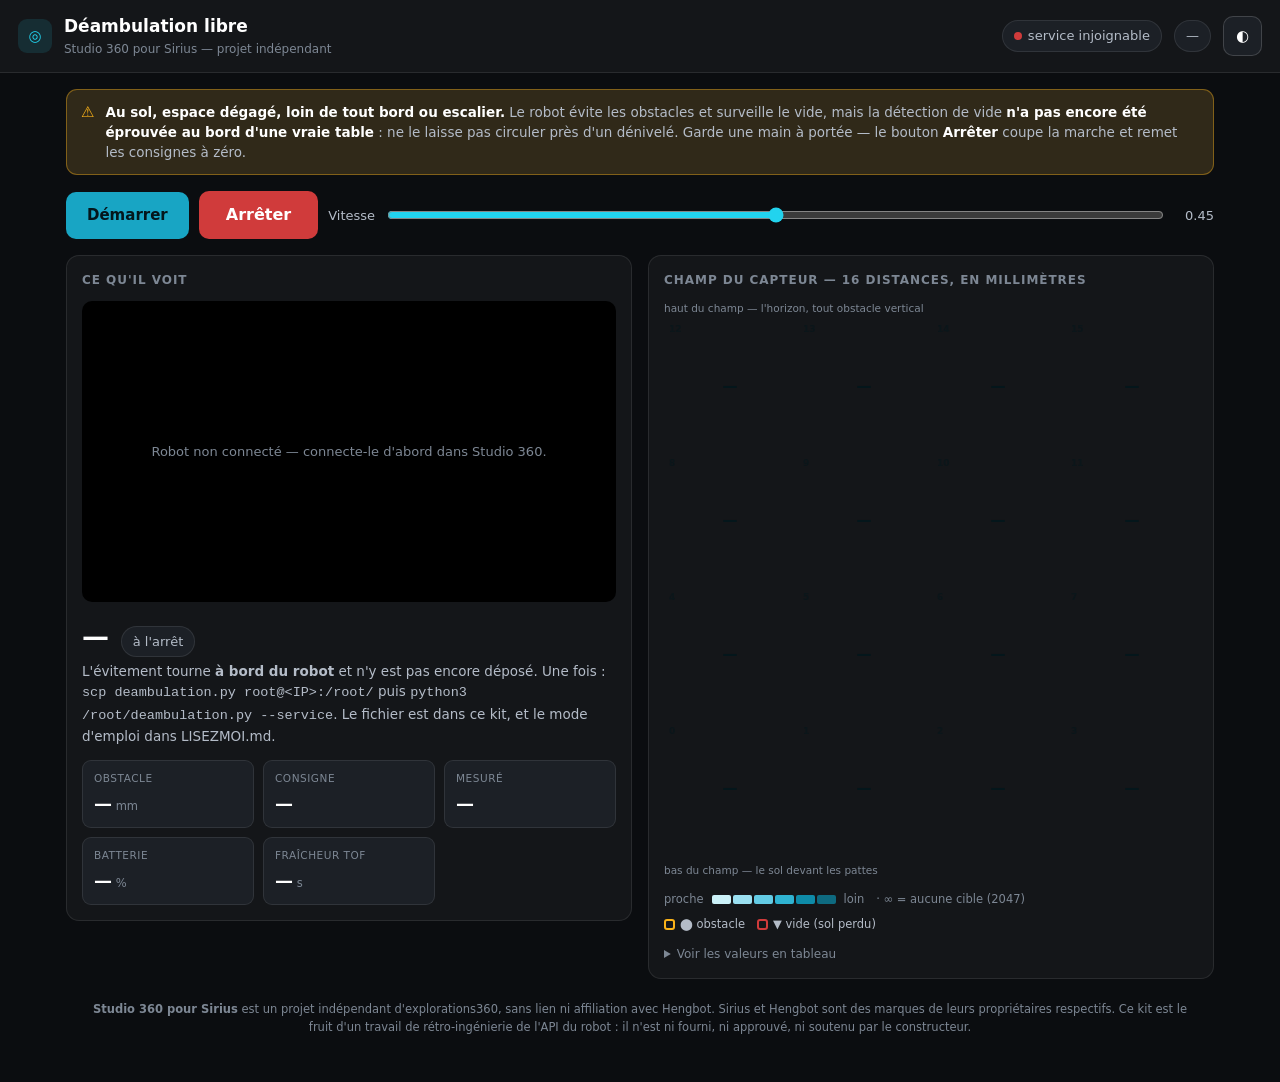
==== tool/deambulation.html @ 80f270b6 "Sirius Dev Kit v2.8.3" ====
<!doctype html>
<html lang="fr" data-theme="dark">
<head>
<meta charset="utf-8">
<meta name="viewport" content="width=device-width, initial-scale=1">
<title>Déambulation libre — Studio 360</title>
<link rel="icon" href="/favicon.svg">
<style>
  /* Jetons repris de Studio 360 : la page doit se sentir chez elle. */
  :root {
    color-scheme: dark;
    --plane:#0b0d10; --surface-1:#141619; --surface-2:#1c2026; --surface-3:#232830;
    --text-primary:#fff; --text-secondary:#b4bcc8; --text-muted:#7d8794;
    --border:#ffffff17; --border-strong:#ffffff29; --grid:#232830;
    --accent:#22d3ee; --accent-fill:#18a5c4; --accent-soft:#22d3ee1f;
    --good:#0ca30c; --warning:#fab219; --serious:#ec835a; --critical:#d03b3b;
    /* Rampe séquentielle « distance », validée sur cette surface :
       proche = clair (saillant), loin = sombre (s'efface vers le fond). */
    --d1:#cbf1f8; --d2:#9adff0; --d3:#63cbe4; --d4:#2fb3d1; --d5:#0e8ba8; --d6:#0e6a80;
  }
  :root[data-theme="light"] {
    color-scheme: light;
    --plane:#f2f4f6; --surface-1:#fcfcfb; --surface-2:#f1f2f4; --surface-3:#e7e9ec;
    --text-primary:#0b0b0b; --text-secondary:#52514e; --text-muted:#6b7280;
    --border:#0b0b0b1c; --border-strong:#0b0b0b33; --grid:#e6e7ea;
    --accent:#0891b2; --accent-fill:#0891b2; --accent-soft:#0891b21a;
    /* En mode clair la rampe s'inverse : proche = sombre, loin = clair. */
    --d1:#083f4d; --d2:#0b6a80; --d3:#0e8ba8; --d4:#199fbe; --d5:#4ec2de; --d6:#86d7ec;
  }
  * { box-sizing:border-box; }
  body {
    margin:0; background:var(--plane); color:var(--text-primary);
    font:15px/1.5 system-ui,-apple-system,"Segoe UI",sans-serif;
  }
  header {
    display:flex; align-items:center; gap:12px; flex-wrap:wrap;
    padding:14px 18px; background:var(--surface-1); border-bottom:1px solid var(--border);
  }
  .logo { width:34px;height:34px;border-radius:9px;background:var(--accent-soft);
          display:grid;place-items:center;color:var(--accent);flex:none; }
  h1 { font-size:17px; margin:0; font-weight:650; }
  .sub { color:var(--text-muted); font-size:12px; }
  .spacer { flex:1 1 auto; }
  .chip { display:inline-flex;align-items:center;gap:6px;padding:5px 11px;border-radius:999px;
          background:var(--surface-2);border:1px solid var(--border);font-size:13px;
          color:var(--text-secondary); }
  .dot { width:8px;height:8px;border-radius:50%;background:var(--text-muted);flex:none; }
  main { padding:16px; max-width:1180px; margin:0 auto; }
  .banner {
    display:flex;gap:11px;align-items:flex-start;padding:12px 14px;border-radius:11px;
    background:color-mix(in srgb, var(--warning) 12%, var(--surface-1));
    border:1px solid color-mix(in srgb, var(--warning) 40%, transparent);
    margin-bottom:16px; font-size:13.5px; color:var(--text-secondary);
  }
  .banner b { color:var(--text-primary); }
  .banner .ico { color:var(--warning); flex:none; font-size:15px; line-height:1.4; }
  .cols { display:grid; grid-template-columns:1fr 1fr; gap:16px; align-items:start; }
  @media (max-width:900px){ .cols{ grid-template-columns:1fr; } }
  .card { background:var(--surface-1);border:1px solid var(--border);border-radius:13px;padding:15px; }
  .card h2 { font-size:12px;letter-spacing:.08em;text-transform:uppercase;
             color:var(--text-muted);margin:0 0 12px;font-weight:600; }
  /* — commandes — */
  .cmds { display:flex;gap:10px;flex-wrap:wrap;align-items:center;margin-bottom:16px; }
  button { font:inherit;font-weight:600;border-radius:10px;cursor:pointer;
           padding:11px 20px;border:1px solid var(--border-strong);
           background:var(--surface-2);color:var(--text-primary);min-height:44px; }
  button:hover:not(:disabled){ background:var(--surface-3); }
  button:disabled{ opacity:.45;cursor:not-allowed; }
  #go { background:var(--accent-fill);border-color:transparent;color:#04161b; }
  #stop { background:var(--critical);border-color:transparent;color:#fff;
          padding:11px 26px;font-size:16px; }
  .slider { display:flex;align-items:center;gap:10px;flex:1 1 230px;min-width:200px; }
  .slider input { flex:1; accent-color:var(--accent); min-height:34px; }
  .slider label { font-size:13px;color:var(--text-secondary);white-space:nowrap; }
  /* — vidéo — */
  .videowrap { position:relative;background:#000;border-radius:10px;overflow:hidden;
               aspect-ratio:16/9;display:grid;place-items:center; }
  .videowrap video { width:100%;height:100%;object-fit:cover;display:block; }
  .vidmsg { position:absolute;color:var(--text-muted);font-size:13px;text-align:center;padding:16px; }
  /* — grille ToF — */
  .grid4 { display:grid;grid-template-columns:repeat(4,1fr);gap:2px;  /* 2px : le fond fait le séparateur */
           background:transparent; }
  .cell { position:relative;aspect-ratio:1/1;border-radius:4px;display:grid;
          place-items:center;font-variant-numeric:tabular-nums;font-size:15px;
          font-weight:600;color:#04161b;outline:none; }
  :root[data-theme="light"] .cell { color:#fff; }
  .cell.far { color:var(--text-primary); }
  .cell .z { position:absolute;top:3px;left:5px;font-size:9px;font-weight:600;opacity:.55; }
  .cell.inf { background:var(--surface-3);color:var(--text-muted); }
  .cell.obst { box-shadow:inset 0 0 0 2px var(--warning); }
  .cell.vide { box-shadow:inset 0 0 0 2px var(--critical); }
  .cell .flag { position:absolute;bottom:2px;right:4px;font-size:10px;font-weight:700; }
  .cell.obst .flag { color:var(--warning); }
  .cell.vide .flag { color:var(--critical); }
  .rowlabel { font-size:10.5px;color:var(--text-muted);margin:9px 0 3px; }
  .legend { display:flex;align-items:center;gap:8px;margin-top:12px;font-size:11.5px;
            color:var(--text-muted);flex-wrap:wrap; }
  .ramp { display:flex;gap:2px; }
  .ramp i { width:19px;height:9px;border-radius:2px;display:block; }
  .statuskey { display:flex;gap:12px;flex-wrap:wrap;margin-top:8px;font-size:11.5px; }
  .statuskey span { display:inline-flex;align-items:center;gap:5px;color:var(--text-secondary); }
  .sq { width:11px;height:11px;border-radius:3px;flex:none; }
  /* — décision + tuiles — */
  .hero { display:flex;align-items:baseline;gap:12px;flex-wrap:wrap;margin-bottom:4px; }
  .hero .etat { font-size:27px;font-weight:680;letter-spacing:-.01em; }
  .motif { color:var(--text-secondary);font-size:13.5px;margin-bottom:14px;min-height:20px; }
  .tiles { display:grid;grid-template-columns:repeat(auto-fit,minmax(136px,1fr));gap:9px; }
  .tile { background:var(--surface-2);border:1px solid var(--border);border-radius:9px;padding:10px 11px; }
  .tile .k { font-size:10.5px;color:var(--text-muted);text-transform:uppercase;letter-spacing:.05em; }
  .tile .v { font-size:18px;font-weight:640;margin-top:3px;font-variant-numeric:tabular-nums; }
  .tile .u { font-size:11.5px;color:var(--text-muted);font-weight:400; }
  table.tv { width:100%;border-collapse:collapse;font-size:12px;margin-top:12px;
             font-variant-numeric:tabular-nums; }
  table.tv th,table.tv td { text-align:right;padding:3px 6px;border-bottom:1px solid var(--border); }
  table.tv th:first-child,table.tv td:first-child { text-align:left; }
  table.tv th { color:var(--text-muted);font-weight:600; }
  details { margin-top:12px; }
  summary { cursor:pointer;color:var(--text-muted);font-size:12px; }
  #tip { position:fixed;pointer-events:none;z-index:50;background:var(--surface-3);
         color:var(--text-primary);border:1px solid var(--border-strong);border-radius:8px;
         padding:8px 10px;font-size:12px;line-height:1.45;opacity:0;transition:opacity .1s;
         max-width:240px;box-shadow:0 8px 24px #0006; }
  footer { text-align:center;color:var(--text-muted);font-size:11.5px;padding:22px 16px 30px; }
  /* Encastrée dans l'onglet de Studio 360 : l'outil porte déjà l'en-tête,
     la barre d'onglets et la mention d'indépendance. */
  body.embed { background:transparent; }
  body.embed > header, body.embed footer { display:none; }
  body.embed main { padding:0; }
</style>
</head>
<body>
<header>
  <div class="logo">◎</div>
  <div>
    <h1>Déambulation libre</h1>
    <div class="sub">Studio 360 pour Sirius — projet indépendant</div>
  </div>
  <div class="spacer"></div>
  <span class="chip"><i class="dot" id="dot-link"></i><span id="lbl-link">liaison…</span></span>
  <span class="chip" id="chip-ver">—</span>
  <button id="theme" title="Thème" style="padding:8px 12px;min-height:38px">◐</button>
</header>

<main>
  <div class="banner">
    <span class="ico">⚠</span>
    <div>
      <b>Au sol, espace dégagé, loin de tout bord ou escalier.</b>
      Le robot évite les obstacles et surveille le vide, mais la détection de vide
      <b>n'a pas encore été éprouvée au bord d'une vraie table</b> : ne le laisse pas
      circuler près d'un dénivelé. Garde une main à portée — le bouton
      <b>Arrêter</b> coupe la marche et remet les consignes à zéro.
    </div>
  </div>

  <div class="cmds">
    <button id="go">Démarrer</button>
    <button id="stop">Arrêter</button>
    <div class="slider">
      <label for="sp">Vitesse</label>
      <input type="range" id="sp" min="0.10" max="0.80" step="0.05" value="0.45">
      <label id="spval" style="min-width:38px;text-align:right">0.45</label>
    </div>
  </div>

  <div class="cols">
    <section class="card">
      <h2>Ce qu'il voit</h2>
      <div class="videowrap">
        <video id="vid" autoplay playsinline muted></video>
        <div class="vidmsg" id="vidmsg">Connexion au flux vidéo…</div>
      </div>
      <div class="hero" style="margin-top:15px">
        <span class="etat" id="etat">—</span>
        <span class="chip" id="chip-marche">à l'arrêt</span>
      </div>
      <div class="motif" id="motif">En attente du service de déambulation…</div>
      <div class="tiles">
        <div class="tile"><div class="k">Obstacle</div>
          <div class="v" id="t-obst">—<span class="u"> mm</span></div></div>
        <div class="tile"><div class="k">Consigne</div>
          <div class="v" id="t-vx">—</div></div>
        <div class="tile"><div class="k">Mesuré</div>
          <div class="v" id="t-mes">—</div></div>
        <div class="tile"><div class="k">Batterie</div>
          <div class="v" id="t-bat">—<span class="u"> %</span></div></div>
        <div class="tile"><div class="k">Fraîcheur ToF</div>
          <div class="v" id="t-fr">—<span class="u"> s</span></div></div>
      </div>
    </section>

    <section class="card">
      <h2>Champ du capteur — 16 distances, en millimètres</h2>
      <div class="rowlabel">haut du champ — l'horizon, tout obstacle vertical</div>
      <div class="grid4" id="grid"></div>
      <div class="rowlabel">bas du champ — le sol devant les pattes</div>

      <div class="legend">
        <span>proche</span>
        <span class="ramp">
          <i style="background:var(--d1)"></i><i style="background:var(--d2)"></i>
          <i style="background:var(--d3)"></i><i style="background:var(--d4)"></i>
          <i style="background:var(--d5)"></i><i style="background:var(--d6)"></i>
        </span>
        <span>loin</span>
        <span style="margin-left:4px">· ∞ = aucune cible (2047)</span>
      </div>
      <div class="statuskey">
        <span><i class="sq" style="box-shadow:inset 0 0 0 2px var(--warning)"></i> ⬤ obstacle</span>
        <span><i class="sq" style="box-shadow:inset 0 0 0 2px var(--critical)"></i> ▼ vide (sol perdu)</span>
      </div>

      <details>
        <summary>Voir les valeurs en tableau</summary>
        <table class="tv" id="tv">
          <thead><tr><th>Zone</th><th>Distance</th><th>Fond appris</th><th>État</th></tr></thead>
          <tbody></tbody>
        </table>
      </details>
    </section>
  </div>

  <footer>
    <b>Studio 360 pour Sirius</b> est un projet indépendant d'explorations360, sans lien
    ni affiliation avec Hengbot. Sirius et Hengbot sont des marques de leurs propriétaires
    respectifs. Ce kit est le fruit d'un travail de rétro-ingénierie de l'API du robot :
    il n'est ni fourni, ni approuvé, ni soutenu par le constructeur.
  </footer>
</main>

<div id="tip" role="tooltip"></div>

<script>
"use strict";
const API = "";                      // le helper sert cette page : chemins relatifs
const $ = (s) => document.querySelector(s);
const RAMP = ["--d1","--d2","--d3","--d4","--d5","--d6"];
const HORS_PORTEE = 2047;
// L'ordre d'affichage : la zone 12 est en haut à gauche, la 0 en bas à gauche.
const ORDRE = [12,13,14,15, 8,9,10,11, 4,5,6,7, 0,1,2,3];

/* ── encastrement ─────────────────────────────────────────────────────────
   Servie seule, la page porte son en-tête et son pied. Ouverte dans l'onglet
   « Déambulation » de Studio 360, elle est dans un cadre : l'outil fournit
   déjà l'en-tête, la barre d'onglets et la mention d'indépendance. On les
   masque pour ne pas les doubler — mais JAMAIS l'avertissement de sécurité. */
const ENCASTREE = window.self !== window.top;
if (ENCASTREE) document.body.classList.add("embed");

/* ── thème ────────────────────────────────────────────────────────────────
   Même clé que Studio 360 (`sirius.theme`) : le thème choisi dans l'outil
   s'applique ici sans réglage séparé. La valeur « auto » suit le système. */
(function theme(){
  const k = "sirius.theme";
  const resous = (v) => (v === "auto" || v === "system")
    ? (matchMedia("(prefers-color-scheme: light)").matches ? "light" : "dark")
    : v;
  const applique = () => {
    let v = null;
    try { v = new URLSearchParams(location.search).get("theme")
              || localStorage.getItem(k); } catch(e) {}
    const t = resous(v);
    if (t === "light" || t === "dark") document.documentElement.dataset.theme = t;
  };
  applique();
  // suit le réglage de l'outil (autre onglet / cadre parent) et du système
  addEventListener("storage", (e) => { if (e.key === k) applique(); });
  matchMedia("(prefers-color-scheme: light)").addEventListener("change", applique);
  setInterval(applique, 1500);
  $("#theme").onclick = () => {
    const el = document.documentElement;
    const t = el.dataset.theme === "light" ? "dark" : "light";
    el.dataset.theme = t;
    try { localStorage.setItem(k, t); } catch(e) {}
  };
})();

/* ── grille ───────────────────────────────────────────────────────────── */
const cells = {};
(function bati(){
  const g = $("#grid");
  for (const i of ORDRE) {
    const d = document.createElement("div");
    d.className = "cell";
    d.tabIndex = 0;
    d.innerHTML = `<span class="z">${i}</span><span class="val">—</span><span class="flag"></span>`;
    d.addEventListener("mousemove", (e)=>montreTip(e, i));
    d.addEventListener("mouseleave", cacheTip);
    d.addEventListener("focus", (e)=>montreTip(e, i, true));
    d.addEventListener("blur", cacheTip);
    g.appendChild(d);
    cells[i] = d;
  }
})();

// Distance → pas de la rampe. Bornes 120–800 mm : au-delà, tout se vaut.
function pas(mm){
  if (mm == null) return null;
  const t = Math.max(0, Math.min(1, (mm - 120) / (800 - 120)));
  return RAMP[Math.min(RAMP.length-1, Math.floor(t * RAMP.length))];
}

let dernier = null;

function rendu(s){
  dernier = s;
  const grille = s.grille || [];
  const env = s.enveloppe || {};
  const obst = new Set(s.zones_obstacle || []);
  const vide = new Set(s.zones_vide || []);

  for (const i of ORDRE) {
    const c = cells[i], mm = grille[i];
    const val = c.querySelector(".val"), flag = c.querySelector(".flag");
    c.className = "cell";
    if (mm == null) { c.classList.add("inf"); val.textContent = "—"; c.style.background=""; }
    else if (mm >= HORS_PORTEE) { c.classList.add("inf"); val.textContent = "∞"; c.style.background=""; }
    else {
      const p = pas(mm);
      c.style.background = `var(${p})`;
      // sur les pas sombres de la rampe, l'encre claire redevient lisible
      if (p === "--d5" || p === "--d6") c.classList.add("far");
      val.textContent = mm;
    }
    // Statut : jamais la couleur seule — un anneau ET un signe.
    flag.textContent = "";
    if (vide.has(i)) { c.classList.add("vide"); flag.textContent = "▼"; }
    else if (obst.has(i)) { c.classList.add("obst"); flag.textContent = "⬤"; }
  }

  // décision
  const etat = s.etat || "—";
  const marche = !!s.en_marche;
  // Sans cette nuance, « avance » ferait croire que le robot bouge alors qu'il
  // est à l'arrêt : hors marche, le nœud DÉCIDE sans publier de consigne.
  $("#etat").textContent = etat;
  $("#etat").style.color = marche ? "" : "var(--text-secondary)";
  $("#motif").textContent = (marche ? "" : "Il ne bouge pas — ce qu'il ferait : ")
                          + (s.motif || "");
  $("#chip-marche").textContent = marche
    ? (s.sol_appris ? "en marche" : "apprentissage du sol…")
    : "à l'arrêt — observation";
  $("#go").disabled = marche;
  $("#chip-ver").textContent = "v" + (s.version || "").split("—")[0].trim();

  // tuiles
  const d = s.distance_obstacle;
  $("#t-obst").innerHTML = (d == null ? "—" : d) + '<span class="u"> mm</span>';
  $("#t-vx").innerHTML = fmt(s.vx) + '<span class="u"> · ω ' + fmt(s.wz) + "</span>";
  $("#t-mes").textContent = s.mesure ? fmt(s.mesure.vx) : "—";
  $("#t-bat").innerHTML = (s.batterie == null ? "—" : Math.round(s.batterie*100)) + '<span class="u"> %</span>';
  $("#t-fr").innerHTML = (s.fraicheur == null ? "—" : s.fraicheur.toFixed(2)) + '<span class="u"> s</span>';

  if (typeof s.vitesse === "number" && document.activeElement !== $("#sp")) {
    $("#sp").value = s.vitesse; $("#spval").textContent = s.vitesse.toFixed(2);
  }

  // tableau (l'alternative non colorée)
  const tb = $("#tv tbody");
  tb.innerHTML = ORDRE.map(i => {
    const mm = grille[i], e = env[String(i)];
    const st = vide.has(i) ? "vide" : obst.has(i) ? "obstacle" : "—";
    return `<tr><td>${i}</td><td>${mm == null ? "—" : (mm >= HORS_PORTEE ? "∞" : mm)}</td>`
         + `<td>${e ? e[0]+"–"+e[1] : "—"}</td><td>${st}</td></tr>`;
  }).join("");

  lien(true, s.geometrie_douteuse ? "géométrie douteuse" : "service en ligne");
}

const fmt = (v) => (typeof v === "number" ? (v >= 0 ? "+" : "") + v.toFixed(2) : "—");

// La bande de distances où le robot voit sa propre mâchoire (relevé du 25/07).
function masqueBande(mm){
  const b = (dernier && dernier.masque_bande) || null;
  return !!b && mm >= b[0] && mm <= b[1];
}

function lien(ok, txt){
  $("#dot-link").style.background = ok ? "var(--good)" : "var(--critical)";
  $("#lbl-link").textContent = txt;
}

/* ── infobulle ────────────────────────────────────────────────────────── */
function montreTip(e, i, clavier){
  if (!dernier) return;
  const mm = (dernier.grille||[])[i];
  const env = (dernier.enveloppe||{})[String(i)];
  const vide = (dernier.zones_vide||[]).includes(i);
  const obst = (dernier.zones_obstacle||[]).includes(i);
  const elig = (dernier.eligibles_vide||[]).includes(i);
  const t = $("#tip");
  t.innerHTML = `<b>Zone ${i}</b> — ${mm==null?"pas de mesure":(mm>=HORS_PORTEE?"aucune cible (∞)":mm+" mm")}`
    + `<br>fond appris : ${env ? env[0]+"–"+env[1]+" mm" : "—"}`
    + `<br>${vide ? "▼ <b>vide</b> — le sol a disparu" : obst ? "⬤ <b>obstacle</b>" : "rien à signaler"}`
    + (elig ? "<br><span style='opacity:.7'>admise à déclarer un vide</span>" : "")
    + (mm != null && mm < HORS_PORTEE && masqueBande(mm)
        ? "<br><span style='opacity:.7'>dans la bande du masque : à cette distance,"
          + " c'est souvent la mâchoire du robot</span>" : "");
  const r = clavier ? e.target.getBoundingClientRect() : null;
  const x = clavier ? r.left : e.clientX, y = clavier ? r.top : e.clientY;
  t.style.opacity = 1;
  t.style.left = Math.min(x + 14, innerWidth - t.offsetWidth - 8) + "px";
  t.style.top  = Math.max(8, y - t.offsetHeight - 12) + "px";
}
// Déclaration de fonction (hissée) : la grille est bâtie plus haut et s'y réfère.
function cacheTip(){ $("#tip").style.opacity = 0; }

/* ── service ──────────────────────────────────────────────────────────── */
async function tic(){
  try {
    const r = await fetch(API + "/api/deambulation/etat", {cache:"no-store"});
    if (!r.ok) throw new Error("HTTP " + r.status);
    rendu(await r.json());
  } catch (err) {
    lien(false, "service injoignable");
    $("#motif").innerHTML = "L'évitement tourne <b>à bord du robot</b> et n'y est pas "
      + "encore déposé. Une fois : <code>scp deambulation.py root@&lt;IP&gt;:/root/</code> "
      + "puis <code>python3 /root/deambulation.py --service</code>. "
      + "Le fichier est dans ce kit, et le mode d'emploi dans LISEZMOI.md.";
  }
}
setInterval(tic, 200);
tic();

async function envoie(chemin){
  try {
    const r = await fetch(API + "/api/deambulation/" + chemin, {method:"POST"});
    if (r.ok) rendu(await r.json());
  } catch (e) { lien(false, "commande refusée"); }
}
$("#go").onclick   = () => envoie("demarrer");
$("#stop").onclick = () => envoie("arreter");
$("#sp").oninput   = (e) => { $("#spval").textContent = (+e.target.value).toFixed(2); };
$("#sp").onchange  = (e) => envoie("vitesse?v=" + encodeURIComponent(e.target.value));

// Sécurité clavier : Échap et Espace arrêtent.
addEventListener("keydown", (e) => {
  if (e.key === "Escape" || e.code === "Space") { e.preventDefault(); envoie("arreter"); }
});

/* ── vidéo (WebRTC, en direct du robot) ───────────────────────────────── */
(async function video(){
  let ip = null;
  try {
    const r = await fetch(API + "/api/status", {cache:"no-store"});
    if (r.ok) ip = (await r.json()).robot_ip;
  } catch (e) {}
  const msg = $("#vidmsg");
  if (!ip) { msg.textContent = "Robot non connecté — connecte-le d'abord dans Studio 360."; return; }

  const pc = new RTCPeerConnection({iceServers: []});
  const ws = new WebSocket(`ws://${ip}:8766`);
  let clientId = null;
  const enAttente = [];
  const nettoie = (c) => (c.startsWith("a=") ? c.slice(2) : c);

  pc.addTransceiver("video", {direction: "recvonly"});
  pc.ontrack = (e) => {
    $("#vid").srcObject = e.streams[0] || new MediaStream([e.track]);
    msg.style.display = "none";
  };
  pc.onicecandidate = (e) => {
    if (e.candidate && clientId && ws.readyState === WebSocket.OPEN)
      ws.send(JSON.stringify({type:"webrtc_ice", client_id:clientId,
        candidate:e.candidate.candidate, sdpMid:e.candidate.sdpMid}));
  };
  ws.onerror = () => { msg.textContent = "Flux vidéo injoignable."; };
  ws.onclose = () => { if (!$("#vid").srcObject) msg.textContent = "Flux vidéo fermé."; };
  ws.onmessage = async (ev) => {
    let m; try { m = JSON.parse(ev.data); } catch (e) { return; }
    if (m.type === "welcome" && typeof m.client_id === "string") {
      clientId = m.client_id;
      const offre = await pc.createOffer();
      await pc.setLocalDescription(offre);
      ws.send(JSON.stringify({type:"webrtc_offer", client_id:clientId, sdp:offre.sdp}));
      return;
    }
    if (m.type === "webrtc_answer" || typeof m.sdp === "string") {
      try {
        await pc.setRemoteDescription({type:"answer", sdp:m.sdp});
        for (const c of enAttente.splice(0)) await pc.addIceCandidate(c).catch(()=>{});
      } catch (e) { msg.textContent = "Échec de la négociation vidéo."; }
      return;
    }
    if (m.type === "webrtc_ice" && typeof m.candidate === "string") {
      const c = {candidate: nettoie(m.candidate), sdpMid: m.sdpMid ?? "0"};
      if (pc.remoteDescription) await pc.addIceCandidate(c).catch(()=>{});
      else enAttente.push(c);
    }
  };
})();
</script>
</body>
</html>
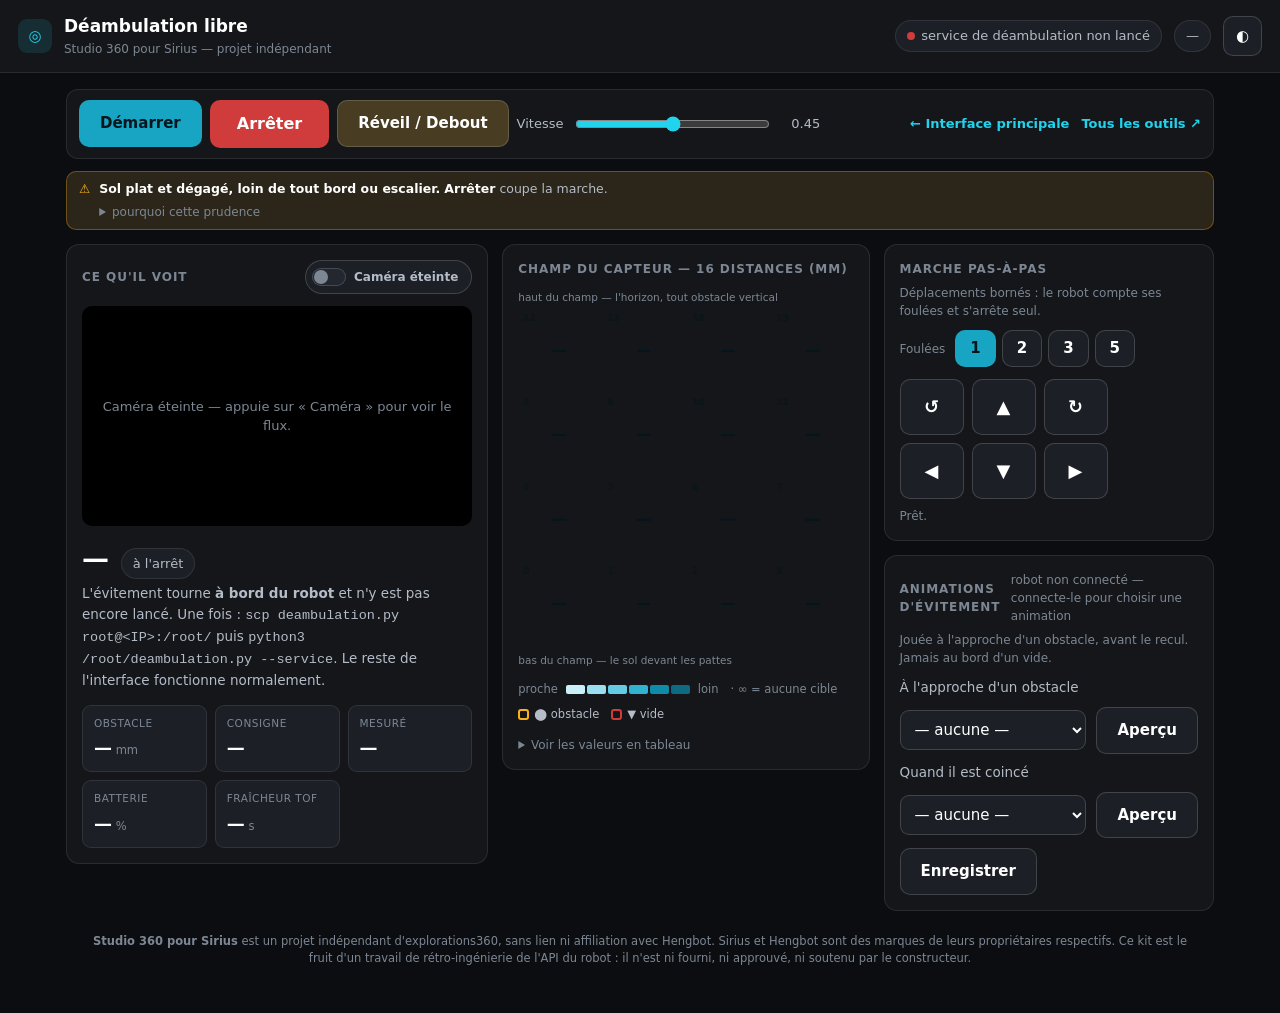
==== commit 4291a5aa: "Sirius Dev Kit v2.8.4" ====
--- a/tool/deambulation.html
+++ b/tool/deambulation.html
@@ -54,8 +54,25 @@
   }
   .banner b { color:var(--text-primary); }
   .banner .ico { color:var(--warning); flex:none; font-size:15px; line-height:1.4; }
-  .cols { display:grid; grid-template-columns:1fr 1fr; gap:16px; align-items:start; }
-  @media (max-width:900px){ .cols{ grid-template-columns:1fr; } }
+  /* trois colonnes : voir · mesurer · agir. Se replie à 2 puis 1. */
+  .cols3 { display:grid; grid-template-columns:1.15fr 1fr 0.9fr; gap:14px; align-items:start; }
+  @media (max-width:1200px){ .cols3{ grid-template-columns:1fr 1fr; } }
+  @media (max-width:820px){ .cols3{ grid-template-columns:1fr; } }
+  .stack { display:flex; flex-direction:column; gap:14px; }
+  /* barre de commandes compacte */
+  .barre { display:flex;gap:8px;flex-wrap:wrap;align-items:center;margin-bottom:12px;
+           background:var(--surface-1);border:1px solid var(--border);border-radius:12px;padding:10px 12px; }
+  .barre .sep { flex:1 1 auto; }
+  .barre .liens { display:flex;gap:12px;flex-wrap:wrap;align-items:center; }
+  /* avertissement discret mais présent */
+  .avert { display:flex;gap:9px;align-items:baseline;padding:8px 12px;border-radius:10px;
+           background:color-mix(in srgb, var(--warning) 10%, var(--surface-1));
+           border:1px solid color-mix(in srgb, var(--warning) 32%, transparent);
+           margin-bottom:14px; font-size:12.5px; color:var(--text-secondary); }
+  .avert b { color:var(--text-primary); }
+  .avert .ico { color:var(--warning); }
+  .avert summary { cursor:pointer; color:var(--text-muted); }
+  .avert details { margin-top:5px; }
   .card { background:var(--surface-1);border:1px solid var(--border);border-radius:13px;padding:15px; }
   .card h2 { font-size:12px;letter-spacing:.08em;text-transform:uppercase;
              color:var(--text-muted);margin:0 0 12px;font-weight:600; }
@@ -69,6 +86,15 @@
   #go { background:var(--accent-fill);border-color:transparent;color:#04161b; }
   #stop { background:var(--critical);border-color:transparent;color:#fff;
           padding:11px 26px;font-size:16px; }
+  #wake { background:color-mix(in srgb, var(--warning) 20%, var(--surface-2)); }
+  .editlink { color:var(--accent);text-decoration:none;font-size:13px;font-weight:600;white-space:nowrap; }
+  .editlink:hover { text-decoration:underline; }
+  .steprow { display:flex;align-items:center;gap:10px;margin-bottom:12px; }
+  .stepsel { display:flex;gap:6px; }
+  .stepsel button { min-height:36px;padding:6px 14px; }
+  .stepsel button.on { background:var(--accent-fill);border-color:transparent;color:#04161b; }
+  .pad3 { display:grid;grid-template-columns:repeat(3,64px);grid-auto-rows:56px;gap:8px;justify-content:start; }
+  .pad3 .pd { font-size:18px;min-height:56px;padding:0; }
   .slider { display:flex;align-items:center;gap:10px;flex:1 1 230px;min-width:200px; }
   .slider input { flex:1; accent-color:var(--accent); min-height:34px; }
   .slider label { font-size:13px;color:var(--text-secondary);white-space:nowrap; }
@@ -77,6 +103,35 @@
                aspect-ratio:16/9;display:grid;place-items:center; }
   .videowrap video { width:100%;height:100%;object-fit:cover;display:block; }
   .vidmsg { position:absolute;color:var(--text-muted);font-size:13px;text-align:center;padding:16px; }
+  /* En-tête de carte avec un contrôle à droite (l'interrupteur caméra). */
+  .cardhead { display:flex;align-items:center;justify-content:space-between;gap:10px;margin:0 0 12px; }
+  .cardhead h2 { margin:0; }
+  /* — interrupteur (caméra) — reprend les jetons de Studio 360 — */
+  .switch { display:inline-flex;align-items:center;gap:8px;min-height:34px;
+            padding:5px 13px 5px 6px;border-radius:999px;border:1px solid var(--border-strong);
+            background:var(--surface-2);color:var(--text-secondary);
+            font:600 12px/1 system-ui,-apple-system,"Segoe UI",sans-serif;
+            text-transform:none;letter-spacing:0;cursor:pointer; }
+  .switch:hover:not(:disabled){ background:var(--surface-3); }
+  .switch:disabled{ opacity:.5;cursor:progress; }
+  .switch .knob { width:34px;height:18px;border-radius:999px;flex:none;position:relative;
+                  background:var(--surface-3);border:1px solid var(--border-strong);
+                  transition:background .15s; }
+  .switch .knob::after { content:"";position:absolute;top:1px;left:1px;width:14px;height:14px;
+                         border-radius:50%;background:var(--text-muted);
+                         transition:transform .15s,background .15s; }
+  .switch.on { color:var(--text-primary);border-color:transparent;
+               background:color-mix(in srgb, var(--good) 20%, var(--surface-2)); }
+  .switch.on:hover:not(:disabled){ background:color-mix(in srgb, var(--good) 28%, var(--surface-2)); }
+  .switch.on .knob { background:color-mix(in srgb, var(--good) 55%, var(--surface-3));
+                     border-color:transparent; }
+  .switch.on .knob::after { transform:translateX(16px);background:#fff; }
+  /* — animations d'évitement — */
+  .animrow { display:flex;align-items:center;gap:10px;margin:8px 0;flex-wrap:wrap; }
+  .animrow .lab { min-width:190px;color:var(--text-secondary);font-size:13.5px; }
+  .animrow select { flex:1;min-width:180px;min-height:40px;border-radius:9px;
+                    border:1px solid var(--border-strong);background:var(--surface-2);
+                    color:var(--text-primary);font:inherit;padding:0 10px; }
   /* — grille ToF — */
   .grid4 { display:grid;grid-template-columns:repeat(4,1fr);gap:2px;  /* 2px : le fond fait le séparateur */
            background:transparent; }
@@ -104,7 +159,7 @@
   .hero { display:flex;align-items:baseline;gap:12px;flex-wrap:wrap;margin-bottom:4px; }
   .hero .etat { font-size:27px;font-weight:680;letter-spacing:-.01em; }
   .motif { color:var(--text-secondary);font-size:13.5px;margin-bottom:14px;min-height:20px; }
-  .tiles { display:grid;grid-template-columns:repeat(auto-fit,minmax(136px,1fr));gap:9px; }
+  .tiles { display:grid;grid-template-columns:repeat(auto-fit,minmax(104px,1fr));gap:8px; }
   .tile { background:var(--surface-2);border:1px solid var(--border);border-radius:9px;padding:10px 11px; }
   .tile .k { font-size:10.5px;color:var(--text-muted);text-transform:uppercase;letter-spacing:.05em; }
   .tile .v { font-size:18px;font-weight:640;margin-top:3px;font-variant-numeric:tabular-nums; }
@@ -126,6 +181,10 @@
   body.embed { background:transparent; }
   body.embed > header, body.embed footer { display:none; }
   body.embed main { padding:0; }
+  /* Dans la coquille à onglets (?shell=1), la navigation est déjà fournie :
+     on masque nos liens. Encastrée AILLEURS (onglet Déambulation de l'interface
+     principale), on les garde — sinon les autres outils seraient inatteignables. */
+  body.shell .editlink { display:none; }
 </style>
 </head>
 <body>
@@ -142,82 +201,135 @@
 </header>
 
 <main>
-  <div class="banner">
-    <span class="ico">⚠</span>
-    <div>
-      <b>Au sol, espace dégagé, loin de tout bord ou escalier.</b>
-      Le robot évite les obstacles et surveille le vide, mais la détection de vide
-      <b>n'a pas encore été éprouvée au bord d'une vraie table</b> : ne le laisse pas
-      circuler près d'un dénivelé. Garde une main à portée — le bouton
-      <b>Arrêter</b> coupe la marche et remet les consignes à zéro.
-    </div>
-  </div>
-
-  <div class="cmds">
+  <div class="barre">
     <button id="go">Démarrer</button>
     <button id="stop">Arrêter</button>
+    <button id="wake" title="Réveille et fige le robot debout (comportement autonome en pause, mode sol)">Réveil / Debout</button>
     <div class="slider">
       <label for="sp">Vitesse</label>
       <input type="range" id="sp" min="0.10" max="0.80" step="0.05" value="0.45">
       <label id="spval" style="min-width:38px;text-align:right">0.45</label>
     </div>
+    <span class="sep"></span>
+    <span class="liens">
+      <a class="editlink" href="/" target="_top">← Interface principale</a>
+      <a class="editlink" href="/accueil" target="_top">Tous les outils ↗</a>
+    </span>
   </div>
 
-  <div class="cols">
-    <section class="card">
-      <h2>Ce qu'il voit</h2>
-      <div class="videowrap">
-        <video id="vid" autoplay playsinline muted></video>
-        <div class="vidmsg" id="vidmsg">Connexion au flux vidéo…</div>
-      </div>
-      <div class="hero" style="margin-top:15px">
-        <span class="etat" id="etat">—</span>
-        <span class="chip" id="chip-marche">à l'arrêt</span>
-      </div>
-      <div class="motif" id="motif">En attente du service de déambulation…</div>
-      <div class="tiles">
-        <div class="tile"><div class="k">Obstacle</div>
-          <div class="v" id="t-obst">—<span class="u"> mm</span></div></div>
-        <div class="tile"><div class="k">Consigne</div>
-          <div class="v" id="t-vx">—</div></div>
-        <div class="tile"><div class="k">Mesuré</div>
-          <div class="v" id="t-mes">—</div></div>
-        <div class="tile"><div class="k">Batterie</div>
-          <div class="v" id="t-bat">—<span class="u"> %</span></div></div>
-        <div class="tile"><div class="k">Fraîcheur ToF</div>
-          <div class="v" id="t-fr">—<span class="u"> s</span></div></div>
-      </div>
-    </section>
-
-    <section class="card">
-      <h2>Champ du capteur — 16 distances, en millimètres</h2>
-      <div class="rowlabel">haut du champ — l'horizon, tout obstacle vertical</div>
-      <div class="grid4" id="grid"></div>
-      <div class="rowlabel">bas du champ — le sol devant les pattes</div>
-
-      <div class="legend">
-        <span>proche</span>
-        <span class="ramp">
-          <i style="background:var(--d1)"></i><i style="background:var(--d2)"></i>
-          <i style="background:var(--d3)"></i><i style="background:var(--d4)"></i>
-          <i style="background:var(--d5)"></i><i style="background:var(--d6)"></i>
-        </span>
-        <span>loin</span>
-        <span style="margin-left:4px">· ∞ = aucune cible (2047)</span>
-      </div>
-      <div class="statuskey">
-        <span><i class="sq" style="box-shadow:inset 0 0 0 2px var(--warning)"></i> ⬤ obstacle</span>
-        <span><i class="sq" style="box-shadow:inset 0 0 0 2px var(--critical)"></i> ▼ vide (sol perdu)</span>
-      </div>
-
-      <details>
-        <summary>Voir les valeurs en tableau</summary>
-        <table class="tv" id="tv">
-          <thead><tr><th>Zone</th><th>Distance</th><th>Fond appris</th><th>État</th></tr></thead>
-          <tbody></tbody>
-        </table>
-      </details>
-    </section>
+  <div class="avert">
+    <span class="ico">⚠</span>
+    <div>
+      <b>Sol plat et dégagé, loin de tout bord ou escalier.</b> <b>Arrêter</b> coupe la marche.
+      <details><summary>pourquoi cette prudence</summary>
+        Le robot évite les obstacles et surveille le vide, mais la détection de vide
+        <b>n'a jamais été éprouvée au bord d'une vraie table</b> : ne le laisse pas circuler
+        près d'un dénivelé, et garde une main à portée.</details>
+    </div>
+  </div>
+
+  <div class="cols3">
+    <!-- colonne 1 : voir -->
+    <div class="stack">
+      <section class="card">
+        <div class="cardhead">
+          <h2>Ce qu'il voit</h2>
+          <button id="cam" class="switch" type="button" role="switch" aria-pressed="false"
+                  title="Allumer / éteindre la caméra du robot">
+            <span class="knob" aria-hidden="true"></span><span class="lbl">Caméra éteinte</span>
+          </button>
+        </div>
+        <div class="videowrap">
+          <video id="vid" autoplay playsinline muted></video>
+          <div class="vidmsg" id="vidmsg">Caméra éteinte — appuie sur « Caméra » pour voir le flux.</div>
+        </div>
+        <div class="hero" style="margin-top:13px">
+          <span class="etat" id="etat">—</span>
+          <span class="chip" id="chip-marche">à l'arrêt</span>
+        </div>
+        <div class="motif" id="motif">En attente du service de déambulation…</div>
+        <div class="tiles">
+          <div class="tile"><div class="k">Obstacle</div>
+            <div class="v" id="t-obst">—<span class="u"> mm</span></div></div>
+          <div class="tile"><div class="k">Consigne</div>
+            <div class="v" id="t-vx">—</div></div>
+          <div class="tile"><div class="k">Mesuré</div>
+            <div class="v" id="t-mes">—</div></div>
+          <div class="tile"><div class="k">Batterie</div>
+            <div class="v" id="t-bat">—<span class="u"> %</span></div></div>
+          <div class="tile"><div class="k">Fraîcheur ToF</div>
+            <div class="v" id="t-fr">—<span class="u"> s</span></div></div>
+        </div>
+      </section>
+    </div>
+
+    <!-- colonne 2 : mesurer -->
+    <div class="stack">
+      <section class="card">
+        <h2>Champ du capteur — 16 distances (mm)</h2>
+        <div class="rowlabel">haut du champ — l'horizon, tout obstacle vertical</div>
+        <div class="grid4" id="grid"></div>
+        <div class="rowlabel">bas du champ — le sol devant les pattes</div>
+        <div class="legend">
+          <span>proche</span>
+          <span class="ramp">
+            <i style="background:var(--d1)"></i><i style="background:var(--d2)"></i>
+            <i style="background:var(--d3)"></i><i style="background:var(--d4)"></i>
+            <i style="background:var(--d5)"></i><i style="background:var(--d6)"></i>
+          </span>
+          <span>loin</span>
+          <span style="margin-left:4px">· ∞ = aucune cible</span>
+        </div>
+        <div class="statuskey">
+          <span><i class="sq" style="box-shadow:inset 0 0 0 2px var(--warning)"></i> ⬤ obstacle</span>
+          <span><i class="sq" style="box-shadow:inset 0 0 0 2px var(--critical)"></i> ▼ vide</span>
+        </div>
+        <details>
+          <summary>Voir les valeurs en tableau</summary>
+          <table class="tv" id="tv">
+            <thead><tr><th>Zone</th><th>Distance</th><th>Fond appris</th><th>État</th></tr></thead>
+            <tbody></tbody>
+          </table>
+        </details>
+      </section>
+    </div>
+
+    <!-- colonne 3 : agir -->
+    <div class="stack">
+      <section class="card">
+        <div class="cardhead"><h2>Marche pas-à-pas</h2></div>
+        <div class="sub" style="margin:-6px 0 10px">Déplacements bornés : le robot compte ses foulées et s'arrête seul.</div>
+        <div class="steprow">
+          <label class="sub">Foulées</label>
+          <div class="stepsel" id="stepsel">
+            <button data-steps="1" class="on">1</button><button data-steps="2">2</button>
+            <button data-steps="3">3</button><button data-steps="5">5</button>
+          </div>
+        </div>
+        <div class="pad3">
+          <button class="pd" data-dir="pivL" title="pivoter à gauche">↺</button>
+          <button class="pd" data-dir="fwd" title="avancer">▲</button>
+          <button class="pd" data-dir="pivR" title="pivoter à droite">↻</button>
+          <button class="pd" data-dir="left" title="pas à gauche">◀</button>
+          <button class="pd" data-dir="back" title="reculer">▼</button>
+          <button class="pd" data-dir="right" title="pas à droite">▶</button>
+        </div>
+        <div class="sub" id="step-status" style="margin-top:8px">Prêt.</div>
+      </section>
+
+      <section class="card" id="anim-card">
+        <div class="cardhead"><h2>Animations d'évitement</h2>
+          <span class="sub" id="anim-note"></span></div>
+        <div class="sub" style="margin:-6px 0 10px">
+          Jouée à l'approche d'un obstacle, avant le recul. Jamais au bord d'un vide.
+        </div>
+        <div id="anim-rows"></div>
+        <div style="display:flex;gap:10px;align-items:center;margin-top:10px">
+          <button id="anim-save">Enregistrer</button>
+          <span class="sub" id="anim-status"></span>
+        </div>
+      </section>
+    </div>
   </div>
 
   <footer>
@@ -246,6 +358,10 @@
    masque pour ne pas les doubler — mais JAMAIS l'avertissement de sécurité. */
 const ENCASTREE = window.self !== window.top;
 if (ENCASTREE) document.body.classList.add("embed");
+// Dans la coquille à onglets : elle fournit déjà la navigation, on masque la nôtre.
+let DANS_COQUILLE = false;
+try { DANS_COQUILLE = new URLSearchParams(location.search).get("shell") === "1"; } catch(e) {}
+if (DANS_COQUILLE) document.body.classList.add("shell");
 
 /* ── thème ────────────────────────────────────────────────────────────────
    Même clé que Studio 360 (`sirius.theme`) : le thème choisi dans l'outil
@@ -405,21 +521,36 @@
 // Déclaration de fonction (hissée) : la grille est bâtie plus haut et s'y réfère.
 function cacheTip(){ $("#tip").style.opacity = 0; }
 
-/* ── service ──────────────────────────────────────────────────────────── */
+/* ── service ──────────────────────────────────────────────────────────────
+   ⚠ Leçon du 28/07 : cette boucle interrogeait le robot toutes les 200 ms avec
+   un setInterval, SANS attendre la réponse. Quand le nœud de déambulation n'est
+   pas lancé à bord, chaque appel met ~2 s avant d'échouer : les requêtes mortes
+   s'empilaient (une dizaine en vol en permanence) et saturaient le helper — tout
+   le reste de l'interface (caméra, pas-à-pas, volume) devenait poussif.
+   Désormais : une seule requête en vol à la fois (boucle qui se replanifie), et
+   un ESPACEMENT PROGRESSIF en cas d'échec (0,2 s → 1 s → 2 s → 5 s), remis à
+   0,2 s dès que le service répond. */
+const PERIODE_OK = 200, PERIODE_MAX = 5000;
+let periode = PERIODE_OK, ticArme = null;
+
 async function tic(){
+  let ok = false;
   try {
     const r = await fetch(API + "/api/deambulation/etat", {cache:"no-store"});
     if (!r.ok) throw new Error("HTTP " + r.status);
     rendu(await r.json());
+    ok = true;
   } catch (err) {
-    lien(false, "service injoignable");
+    lien(false, "service de déambulation non lancé");
     $("#motif").innerHTML = "L'évitement tourne <b>à bord du robot</b> et n'y est pas "
-      + "encore déposé. Une fois : <code>scp deambulation.py root@&lt;IP&gt;:/root/</code> "
+      + "encore lancé. Une fois : <code>scp deambulation.py root@&lt;IP&gt;:/root/</code> "
       + "puis <code>python3 /root/deambulation.py --service</code>. "
-      + "Le fichier est dans ce kit, et le mode d'emploi dans LISEZMOI.md.";
-  }
-}
-setInterval(tic, 200);
+      + "Le reste de l'interface fonctionne normalement.";
+  }
+  // succès → cadence nominale ; échec → on double l'attente, jusqu'à 5 s
+  periode = ok ? PERIODE_OK : Math.min(PERIODE_MAX, Math.max(1000, periode * 2));
+  ticArme = setTimeout(tic, periode);
+}
 tic();
 
 async function envoie(chemin){
@@ -433,40 +564,132 @@
 $("#sp").oninput   = (e) => { $("#spval").textContent = (+e.target.value).toFixed(2); };
 $("#sp").onchange  = (e) => envoie("vitesse?v=" + encodeURIComponent(e.target.value));
 
+// Réveil / Debout : réveille et fige le robot debout de façon robuste (mode sol,
+// autonome en pause, returnPosition tenu). Utile au premier démarrage, après le
+// balayage de l'écran de la tête, quand un simple « Debout » ne suffit pas.
+$("#wake").onclick = async () => {
+  const b = $("#wake"); b.disabled = true;
+  const avant = b.textContent; b.textContent = "Réveil…";
+  try {
+    const r = await fetch(API + "/api/reveil_debout", {method:"POST"});
+    $("#motif").textContent = r.ok
+      ? "Debout — comportement autonome en pause, mode sol. (Premier réveil : "
+        + "balaie d'abord l'écran de la tête vers le haut.)"
+      : "Réveil/Debout : le robot est-il connecté dans Studio 360 ?";
+  } catch (e) { lien(false, "commande refusée"); }
+  b.disabled = false; b.textContent = avant;
+};
+
+// Marche pas-à-pas : gait_step_move borné (le robot compte ses foulées).
+let stepN = 1;
+$("#stepsel").querySelectorAll("[data-steps]").forEach(b => b.onclick = () => {
+  stepN = +b.dataset.steps;
+  $("#stepsel").querySelectorAll("button").forEach(x => x.classList.toggle("on", x === b));
+});
+const STEP_DIRS = {
+  fwd:{linear_x:0.5}, back:{linear_x:-0.5},
+  left:{linear_y:0.5}, right:{linear_y:-0.5},
+  pivL:{angular_z:0.6}, pivR:{angular_z:-0.6},
+};
+// Le robot exécute les foulées de façon SÉQUENTIELLE : tant qu'il marche, une
+// nouvelle consigne se met en file et « lague ». On bloque donc les boutons
+// pendant l'exécution (durée estimée ≈ 0,55 s/foulée) et on l'indique.
+let stepBusy = false;
+const MS_PAR_FOULEE = 550;
+function padDispo(ok){ document.querySelectorAll(".pad3 .pd").forEach(b => b.disabled = !ok); }
+document.querySelectorAll(".pad3 .pd").forEach(b => b.onclick = async () => {
+  if (stepBusy) return;
+  stepBusy = true; padDispo(false);
+  const body = Object.assign({linear_x:0, linear_y:0, angular_z:0},
+                             STEP_DIRS[b.dataset.dir] || {}, {steps: stepN});
+  $("#step-status").textContent = "En marche… (" + stepN + " foulée" + (stepN>1?"s":"") + ")";
+  let ok = false;
+  try {
+    const r = await fetch(API + "/api/step", {method:"POST",
+      headers:{"Content-Type":"application/json"}, body:JSON.stringify(body)});
+    ok = r.ok;
+  } catch (e) {}
+  // on laisse le robot finir ses foulées avant de réarmer les boutons
+  const attente = ok ? stepN * MS_PAR_FOULEE : 0;
+  setTimeout(() => {
+    stepBusy = false; padDispo(true);
+    $("#step-status").textContent = ok ? "Prêt." : "échec — robot connecté et en mode « sol » ?";
+  }, attente);
+});
+
 // Sécurité clavier : Échap et Espace arrêtent.
 addEventListener("keydown", (e) => {
   if (e.key === "Escape" || e.code === "Space") { e.preventDefault(); envoie("arreter"); }
 });
 
-/* ── vidéo (WebRTC, en direct du robot) ───────────────────────────────── */
-(async function video(){
-  let ip = null;
+/* ── caméra (WebRTC, en direct du robot) — allumée à la demande ─────────────
+   La caméra part ÉTEINTE : elle charge le CPU du robot, inutile de la faire
+   tourner pendant qu'il déambule si personne ne regarde. Le bouton « Caméra »
+   l'allume et l'éteint. Deux gestes à chaque bascule :
+     1. POST /api/camera {enabled} — commande VISION_SET_DETECTION du firmware,
+        qui OUVRE (ou coupe) réellement le flux vidéo à bord ; sans ça, la
+        négociation WebRTC ci-dessous n'a aucun flux à recevoir ;
+     2. on établit (ou on ferme) la liaison WebRTC navigateur ⇄ robot.
+   ── */
+let pc = null, ws = null, camOn = false, camBusy = false;
+
+function majBoutonCam(){
+  const b = $("#cam");
+  b.classList.toggle("on", camOn);
+  b.setAttribute("aria-pressed", camOn ? "true" : "false");
+  b.disabled = camBusy;
+  b.querySelector(".lbl").textContent = camBusy
+    ? (camOn ? "Allumage…" : "Extinction…")
+    : (camOn ? "Caméra allumée" : "Caméra éteinte");
+}
+
+async function ipDuRobot(){
   try {
     const r = await fetch(API + "/api/status", {cache:"no-store"});
-    if (r.ok) ip = (await r.json()).robot_ip;
+    if (r.ok) return (await r.json()).robot_ip;
   } catch (e) {}
+  return null;
+}
+
+function fermeFlux(){
+  try { if (ws) ws.close(); } catch (e) {}
+  try { if (pc) pc.close(); } catch (e) {}
+  ws = null; pc = null;
+  const v = $("#vid");
+  if (v.srcObject) { try { v.srcObject.getTracks().forEach(t => t.stop()); } catch (e) {} v.srcObject = null; }
   const msg = $("#vidmsg");
+  msg.style.display = "";
+  msg.textContent = "Caméra éteinte — appuie sur « Caméra » pour voir le flux.";
+}
+
+async function ouvreFlux(){
+  const msg = $("#vidmsg");
+  msg.style.display = ""; msg.textContent = "Connexion au flux vidéo…";
+  const ip = await ipDuRobot();
   if (!ip) { msg.textContent = "Robot non connecté — connecte-le d'abord dans Studio 360."; return; }
 
-  const pc = new RTCPeerConnection({iceServers: []});
-  const ws = new WebSocket(`ws://${ip}:8766`);
+  pc = new RTCPeerConnection({iceServers: []});
+  ws = new WebSocket(`ws://${ip}:8766`);
+  const laLiaison = ws;                     // fige la liaison de CETTE ouverture
   let clientId = null;
   const enAttente = [];
   const nettoie = (c) => (c.startsWith("a=") ? c.slice(2) : c);
 
   pc.addTransceiver("video", {direction: "recvonly"});
   pc.ontrack = (e) => {
+    if (!camOn) return;                     // éteinte entre-temps : on ignore
     $("#vid").srcObject = e.streams[0] || new MediaStream([e.track]);
     msg.style.display = "none";
   };
   pc.onicecandidate = (e) => {
-    if (e.candidate && clientId && ws.readyState === WebSocket.OPEN)
-      ws.send(JSON.stringify({type:"webrtc_ice", client_id:clientId,
+    if (e.candidate && clientId && laLiaison.readyState === WebSocket.OPEN)
+      laLiaison.send(JSON.stringify({type:"webrtc_ice", client_id:clientId,
         candidate:e.candidate.candidate, sdpMid:e.candidate.sdpMid}));
   };
-  ws.onerror = () => { msg.textContent = "Flux vidéo injoignable."; };
-  ws.onclose = () => { if (!$("#vid").srcObject) msg.textContent = "Flux vidéo fermé."; };
+  ws.onerror = () => { if (camOn) msg.textContent = "Flux vidéo injoignable."; };
+  ws.onclose = () => { if (camOn && !$("#vid").srcObject) msg.textContent = "Flux vidéo fermé."; };
   ws.onmessage = async (ev) => {
+    if (laLiaison !== ws) return;           // message d'une liaison déjà fermée
     let m; try { m = JSON.parse(ev.data); } catch (e) { return; }
     if (m.type === "welcome" && typeof m.client_id === "string") {
       clientId = m.client_id;
@@ -479,7 +702,7 @@
       try {
         await pc.setRemoteDescription({type:"answer", sdp:m.sdp});
         for (const c of enAttente.splice(0)) await pc.addIceCandidate(c).catch(()=>{});
-      } catch (e) { msg.textContent = "Échec de la négociation vidéo."; }
+      } catch (e) { if (camOn) msg.textContent = "Échec de la négociation vidéo."; }
       return;
     }
     if (m.type === "webrtc_ice" && typeof m.candidate === "string") {
@@ -488,7 +711,115 @@
       else enAttente.push(c);
     }
   };
-})();
+}
+
+async function commandeCamera(on){
+  // Commande la caméra à bord. Renvoie false si le helper la refuse, pour ne
+  // pas afficher « allumée » alors que le flux ne viendra jamais.
+  try {
+    const r = await fetch(API + "/api/camera", {
+      method:"POST", headers:{"Content-Type":"application/json"},
+      body: JSON.stringify({enabled: on})
+    });
+    return r.ok;
+  } catch (e) { return false; }
+}
+
+async function regleCamera(on){
+  if (camBusy || on === camOn) return;
+  camBusy = true; camOn = on; majBoutonCam();
+  const ok = await commandeCamera(on);
+  if (on) {
+    if (ok) { await ouvreFlux(); }
+    else { camOn = false; $("#vidmsg").textContent =
+             "Impossible d'allumer la caméra — robot connecté dans Studio 360 ?"; }
+  } else {
+    fermeFlux();
+  }
+  camBusy = false; majBoutonCam();
+}
+
+$("#cam").onclick = () => regleCamera(!camOn);
+majBoutonCam();
+fermeFlux();   // état initial : éteinte, aucun flux ouvert
+
+// En quittant la page (onglet fermé, cadre déchargé), on coupe la caméra du
+// robot si on l'avait allumée — pour ne pas la laisser tourner dans le vide.
+addEventListener("pagehide", () => {
+  if (!camOn) return;
+  try {
+    navigator.sendBeacon(API + "/api/camera",
+      new Blob([JSON.stringify({enabled:false})], {type:"application/json"}));
+  } catch (e) {}
+});
+
+/* ── animations d'évitement ───────────────────────────────────────────────
+   On assigne une action de la bibliothèque à un événement. Les menus sont
+   peuplés depuis /api/actions (le robot doit être connecté dans Studio 360) ;
+   le réglage est envoyé au nœud embarqué via /api/deambulation/animations. */
+const ANIM_EVTS = [
+  ["approche", "À l'approche d'un obstacle"],
+  ["bloque",   "Quand il est coincé"],
+];
+let ACTIONS = [];
+const nomAction = (a) => a.id || a.name || a.filename || a.file || "";
+
+async function chargeActions(){
+  try {
+    const r = await fetch(API + "/api/actions", {cache:"no-store"});
+    ACTIONS = r.ok ? ((await r.json()).actions || []) : [];
+  } catch (e) { ACTIONS = []; }
+}
+
+async function animCourantes(){
+  try {
+    const r = await fetch(API + "/api/deambulation/etat", {cache:"no-store"});
+    if (r.ok) { const j = await r.json();
+      return {map: j.animations || {}, actif: j.animations_actives}; }
+  } catch (e) {}
+  return {map:{}, actif:undefined};
+}
+
+function optionsPour(sel){
+  let html = '<option value="">— aucune —</option>';
+  for (const a of ACTIONS){ const n = nomAction(a); if (!n) continue;
+    html += `<option value="${n}"${sel===n?" selected":""}>${n}</option>`; }
+  return html;
+}
+
+async function batiAnimations(){
+  await chargeActions();
+  const {map, actif} = await animCourantes();
+  $("#anim-note").textContent = (actif === false)
+    ? "paquet websocket-client absent sur le robot — animations inactives"
+    : (ACTIONS.length ? "" : "robot non connecté — connecte-le pour choisir une animation");
+  $("#anim-rows").innerHTML = ANIM_EVTS.map(([cle,label]) =>
+    `<div class="animrow">
+       <label class="lab">${label}</label>
+       <select data-evt="${cle}">${optionsPour(map[cle]||"")}</select>
+       <button type="button" data-preview="${cle}" title="Jouer l'action une fois">Aperçu</button>
+     </div>`).join("");
+  $("#anim-rows").querySelectorAll("[data-preview]").forEach(b => b.onclick = () => {
+    const sel = $(`select[data-evt="${b.dataset.preview}"]`).value;
+    if (!sel) return;
+    fetch(API + "/api/action/play", {method:"POST",
+      headers:{"Content-Type":"application/json"}, body:JSON.stringify({name:sel})})
+      .then(r => { $("#anim-status").textContent = r.ok ? "aperçu envoyé" : "aperçu indisponible"; })
+      .catch(() => { $("#anim-status").textContent = "aperçu indisponible"; });
+  });
+}
+
+$("#anim-save").onclick = async () => {
+  const map = {};
+  $("#anim-rows").querySelectorAll("select").forEach(s => map[s.dataset.evt] = s.value || null);
+  try {
+    const r = await fetch(API + "/api/deambulation/animations", {method:"POST",
+      headers:{"Content-Type":"application/json"}, body:JSON.stringify(map)});
+    $("#anim-status").textContent = r.ok ? "enregistré ✓" : "échec de l'enregistrement";
+  } catch (e) { $("#anim-status").textContent = "service injoignable"; }
+};
+
+batiAnimations();
 </script>
 </body>
 </html>
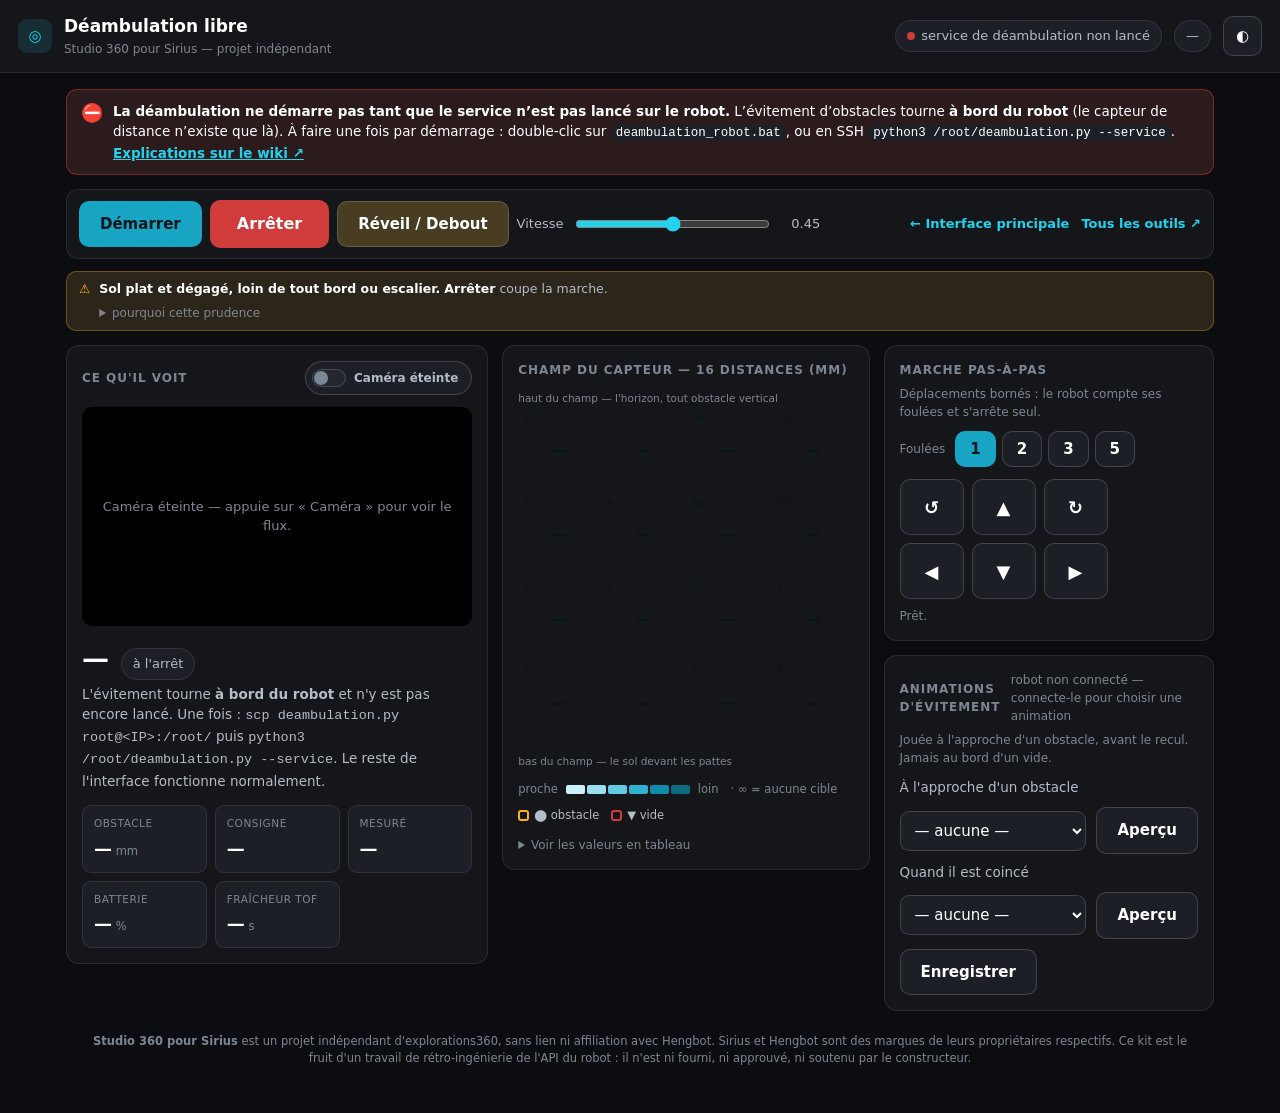
==== commit 67676716: "Sirius Dev Kit v2.8.5" ====
--- a/tool/deambulation.html
+++ b/tool/deambulation.html
@@ -73,6 +73,15 @@
   .avert .ico { color:var(--warning); }
   .avert summary { cursor:pointer; color:var(--text-muted); }
   .avert details { margin-top:5px; }
+  /* banniere prerequis : service embarque obligatoire (rouge, bloquant) */
+  .svc-alert { display:flex;gap:10px;align-items:flex-start;margin:0 0 14px;padding:11px 14px;border-radius:11px;
+               background:color-mix(in srgb, var(--critical) 13%, var(--surface-1));
+               border:1px solid color-mix(in srgb, var(--critical) 45%, transparent);
+               font-size:13.5px;line-height:1.5; }
+  .svc-alert .ico { color:var(--critical);flex:none;font-size:18px;line-height:1.35; }
+  .svc-alert b { color:var(--text-primary); }
+  .svc-alert code { background:var(--surface-2);padding:1px 5px;border-radius:5px;font-size:12.5px; }
+  .svc-alert a { color:var(--accent);font-weight:600;white-space:nowrap; }
   .card { background:var(--surface-1);border:1px solid var(--border);border-radius:13px;padding:15px; }
   .card h2 { font-size:12px;letter-spacing:.08em;text-transform:uppercase;
              color:var(--text-muted);margin:0 0 12px;font-weight:600; }
@@ -201,6 +210,17 @@
 </header>
 
 <main>
+  <div class="svc-alert" id="svc-alert">
+    <span class="ico">⛔</span>
+    <div>
+      <b>La déambulation ne démarre pas tant que le service n’est pas lancé sur le robot.</b>
+      L’évitement d’obstacles tourne <b>à bord du robot</b> (le capteur de distance n’existe que là).
+      À faire une fois par démarrage : double-clic sur <code>deambulation_robot.bat</code>,
+      ou en SSH <code>python3 /root/deambulation.py --service</code>.
+      <a href="https://explorations360.com/sirius" target="_blank" rel="noopener">Explications sur le wiki ↗</a>
+    </div>
+  </div>
+
   <div class="barre">
     <button id="go">Démarrer</button>
     <button id="stop">Arrêter</button>
@@ -548,6 +568,8 @@
       + "Le reste de l'interface fonctionne normalement.";
   }
   // succès → cadence nominale ; échec → on double l'attente, jusqu'à 5 s
+  const _svcAlert = document.getElementById("svc-alert");
+  if (_svcAlert) _svcAlert.style.display = ok ? "none" : "";
   periode = ok ? PERIODE_OK : Math.min(PERIODE_MAX, Math.max(1000, periode * 2));
   ticArme = setTimeout(tic, periode);
 }
